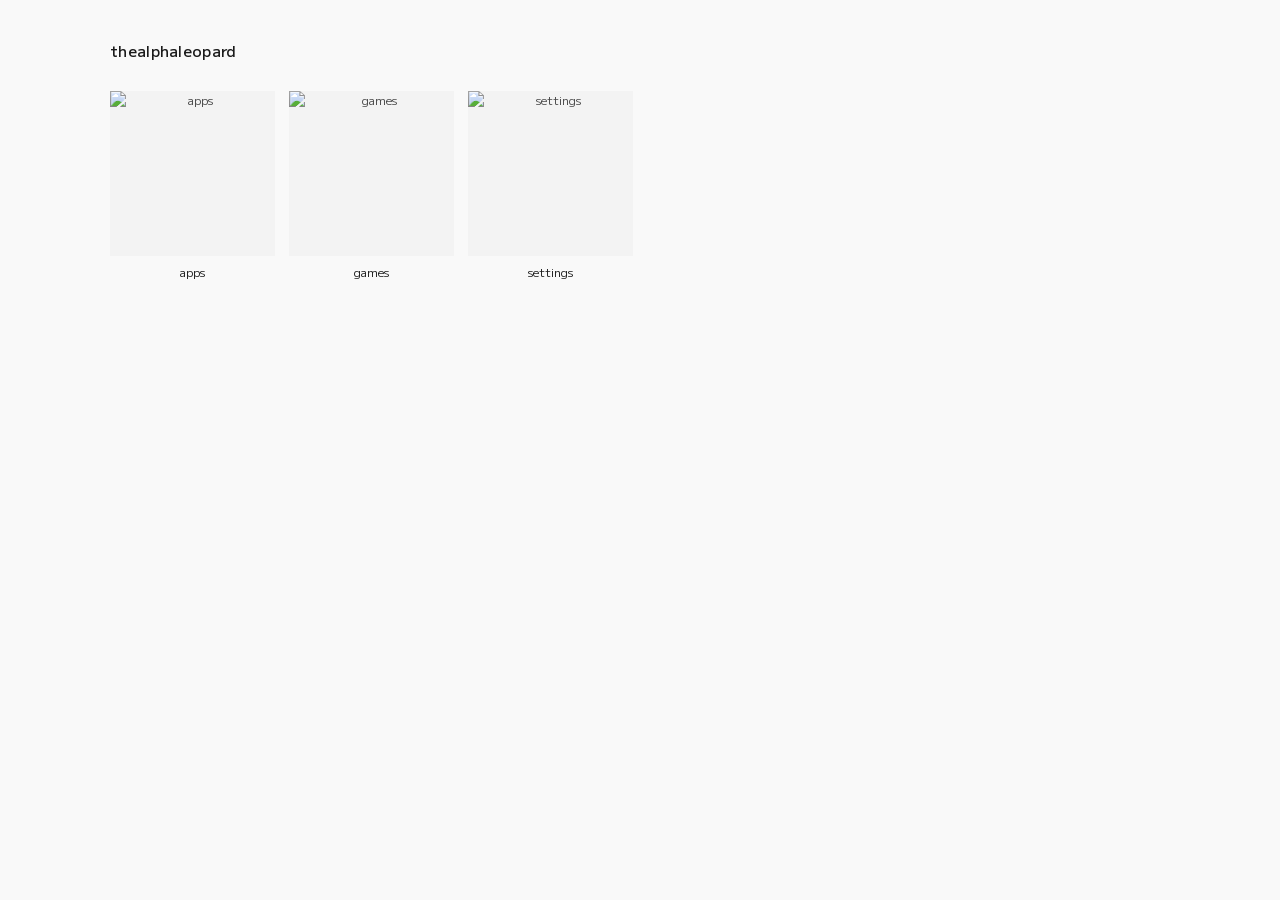
==== index.html @ d7e619d8 "Use m3svelte.js components with Material 3 palette Co-authored-by: arena-agent <297053741+arena-agen" ====
<!DOCTYPE html>
<html lang="en">
<head>
  <meta charset="utf-8">
  <meta name="viewport" content="width=device-width, initial-scale=1">
  <title>thealphaleopard</title>
  <link rel="preconnect" href="https://fonts.googleapis.com">
  <link rel="preconnect" href="https://fonts.gstatic.com" crossorigin>
  <link rel="stylesheet" href="https://fonts.googleapis.com/css2?family=M+PLUS+1:wght@400;500&display=swap">
  <link rel="icon" href="/images/favicon.ico">
  <link rel="stylesheet" href="/css/style.css?v=5">
  <script src="/js/prefs.js"></script>
</head>
<body>
  <div class="wrap">
    <header>
      <h1>thealphaleopard</h1>
    </header>

    <div class="grid" id="tiles">
      <a class="tile" href="/apps/">
        <span class="thumb"><img src="/images/apps.png" alt="apps"></span>
        <span class="name">apps</span>
      </a>
      <a class="tile" href="/games/">
        <span class="thumb"><img src="/images/games.png" alt="games"></span>
        <span class="name">games</span>
      </a>
      <a class="tile" href="/settings/">
        <span class="thumb"><img src="/images/settings.png" alt="settings"></span>
        <span class="name">settings</span>
      </a>
    </div>
  </div>

  <script type="module">
    import { home } from "/js/m3.js";
    home();
  </script>
</body>
</html>
---- css/style.css ----
/* thealphaleopard — m3-svelte palette, M PLUS 1, lowercase */
@import url("https://cdn.jsdelivr.net/npm/m3-svelte@7.2.1/package/etc/styles.css");
@import url("https://cdn.jsdelivr.net/npm/m3-svelte@7.2.1/package/etc/recommended-styles.css");

@function --m3-density(--size) {
  result: var(--size);
}

:root {
  color-scheme: light dark;
}
html[data-theme="black"] { color-scheme: dark; }
html[data-theme="white"] { color-scheme: light; }

@layer tokens {
  :root {
    --m3c-surface: light-dark(#f9f9f9, #131313);
    --m3c-surface-container-lowest: light-dark(#fff, #0e0e0e);
    --m3c-surface-container-low: light-dark(#f3f3f3, #1b1b1b);
    --m3c-surface-container: light-dark(#eee, #1f1f1f);
    --m3c-surface-container-high: light-dark(#e8e8e8, #2a2a2a);
    --m3c-surface-container-highest: light-dark(#e2e2e2, #353535);
    --m3c-on-surface: light-dark(#1b1b1b, #e2e2e2);
    --m3c-on-surface-variant: light-dark(#474747, #c6c6c6);
    --m3c-outline: light-dark(#777, #919191);
    --m3c-outline-variant: light-dark(#c6c6c6, #474747);
    --m3c-inverse-surface: light-dark(#303030, #e2e2e2);
    --m3c-inverse-on-surface: light-dark(#f1f1f1, #303030);
    --m3c-primary: light-dark(#000, #fff);
    --m3c-on-primary: light-dark(#e2e2e2, #1b1b1b);
    --m3c-primary-container: light-dark(#3b3b3b, #d4d4d4);
    --m3c-on-primary-container: light-dark(#fff, #000);
    --m3c-inverse-primary: light-dark(#c6c6c6, #5e5e5e);
    --m3c-secondary: light-dark(#5e5e5e, #c6c6c6);
    --m3c-on-secondary: light-dark(#fff, #1b1b1b);
    --m3c-secondary-container: light-dark(#d4d4d4, #474747);
    --m3c-on-secondary-container: light-dark(#1b1b1b, #e2e2e2);
    --m3c-tertiary: light-dark(#3b3b3b, #e2e2e2);
    --m3c-on-tertiary: light-dark(#e2e2e2, #1b1b1b);
    --m3c-tertiary-container: light-dark(#747474, #919191);
    --m3c-on-tertiary-container: light-dark(#fff, #000);
    --m3c-error: light-dark(#ba1a1a, #ffb4ab);
    --m3c-on-error: light-dark(#fff, #690005);
    --m3c-error-container: light-dark(#ffdad6, #93000a);
    --m3c-on-error-container: light-dark(#410002, #ffdad6);
    --m3c-shadow: #000;
    --m3c-scrim: #000;
    --m3c-on-on-primary: light-dark(#525252, #9a9a9a);
    --m3c-primary-container-subtle: light-dark(#dadada, #393939);
    --m3c-on-primary-container-subtle: light-dark(#4c4c4c, #bcbcbc);
    --m3c-secondary-container-subtle: light-dark(#dadada, #393939);
    --m3c-on-secondary-container-subtle: light-dark(#4c4c4c, #bcbcbc);
    --m3c-tertiary-container-subtle: light-dark(#dadada, #393939);
    --m3c-on-tertiary-container-subtle: light-dark(#4c4c4c, #bcbcbc);
    --m3c-error-container-subtle: light-dark(#ffcfc9, #790006);
    --m3c-on-error-container-subtle: light-dark(#9e000b, #ffa49a);
  }
  :root {
    --density: 0;
    --m3-font: "M PLUS 1", system-ui, sans-serif;
    --m3-shape-none: 0;
    --m3-shape-extra-small: 4px;
    --m3-shape-small: 8px;
    --m3-shape-medium: 12px;
    --m3-shape-large: 16px;
    --m3-shape-extra-large: 28px;
    --m3-shape-full: calc(infinity * 1px);
    --m3-elevation-1: 0 1px 2px 0 rgb(0 0 0 / .3), 0 1px 3px 1px rgb(0 0 0 / .15);
    --m3-elevation-2: 0 1px 2px 0 rgb(0 0 0 / .3), 0 2px 6px 2px rgb(0 0 0 / .15);
    --m3-easing-fast: ease 150ms;
    --m3-easing: ease 233ms;
    --m3-easing-fast-spatial: ease 383ms;
    --m3-easing-spatial: ease 450ms;
    --m3v-background: var(--m3c-surface);
  }
}

:root {
  --gap: 14px;
  --size: 150px;
  --tile: var(--m3c-surface-container-low);
}

* { box-sizing: border-box; }
html { text-transform: lowercase; }
body {
  margin: 0;
  min-height: 100vh;
  background: var(--m3c-surface);
  color: var(--m3c-on-surface);
  font-family: var(--m3-font);
  font-size: 14px;
  line-height: 1.5;
}

.wrap {
  max-width: 1100px;
  margin: 0 auto;
  padding: 2.5rem 1.25rem 3rem;
}
header {
  display: flex;
  align-items: center;
  justify-content: space-between;
  gap: 1rem;
  margin-bottom: 1.75rem;
}
h1 {
  margin: 0;
  font-size: 15px;
  font-weight: 500;
  letter-spacing: 0.02em;
}
a { color: inherit; text-decoration: none; }

/* M3 text button, styled like the old small back link */
html .wrap header .back-slot > .m3-container {
  height: auto;
  padding: 0.15rem 0.4rem;
  font: inherit;
  font-size: 12px;
  opacity: 0.7;
  --shape: var(--m3-shape-full);
}
html .wrap header .back-slot > .m3-container:hover { opacity: 1; }

/* square tiles: image fills the square, name is the subtext under it */
.grid {
  display: grid;
  grid-template-columns: repeat(auto-fill, minmax(var(--size), 1fr));
  gap: 1.6rem var(--gap);
}
.tile-slot { display: block; min-width: 0; }

html .grid .tile-slot > .m3-container,
.tile {
  display: block;
  width: 100%;
  height: auto;
  padding: 0;
  border: 0;
  border-radius: 0;
  background: transparent;
  color: var(--m3c-on-surface);
  text-align: center;
  --shape: 0;
  --square-shape: 0;
  --pressed-shape: 0;
}
.tile-inner { display: block; }
.thumb {
  display: grid;
  place-items: center;
  aspect-ratio: 1 / 1;
  overflow: hidden;
  background: var(--tile);
  outline: 1px solid transparent;
  font-size: 12px;
  color: var(--m3c-on-surface-variant);
}
.thumb.text { padding: 0.5rem; overflow-wrap: anywhere; }
.tile img {
  display: block;
  width: 100%;
  height: 100%;
  object-fit: cover;
}
html .grid .tile-slot > .m3-container:hover .thumb,
html .grid .tile-slot > .m3-container:focus-visible .thumb,
.tile:hover .thumb,
.tile:focus-visible .thumb { outline-color: var(--m3c-on-surface); }
.name {
  display: block;
  margin-top: 0.45rem;
  font-size: 12px;
  overflow: hidden;
  white-space: nowrap;
  text-overflow: ellipsis;
}

/* settings */
.row {
  display: flex;
  align-items: center;
  gap: 0.5rem;
  margin-bottom: 0.75rem;
}
.row .label {
  min-width: 4.5rem;
  font-size: 12px;
  color: var(--m3c-on-surface-variant);
}
.opt-slot { display: inline-flex; }
html .row .opt-slot > .m3-container { font: inherit; text-transform: lowercase; }
.empty { font-size: 12px; color: var(--m3c-on-surface-variant); }

@media (max-width: 640px) {
  :root { --size: 105px; }
  .wrap { padding: 2rem 1rem 2.5rem; }
}
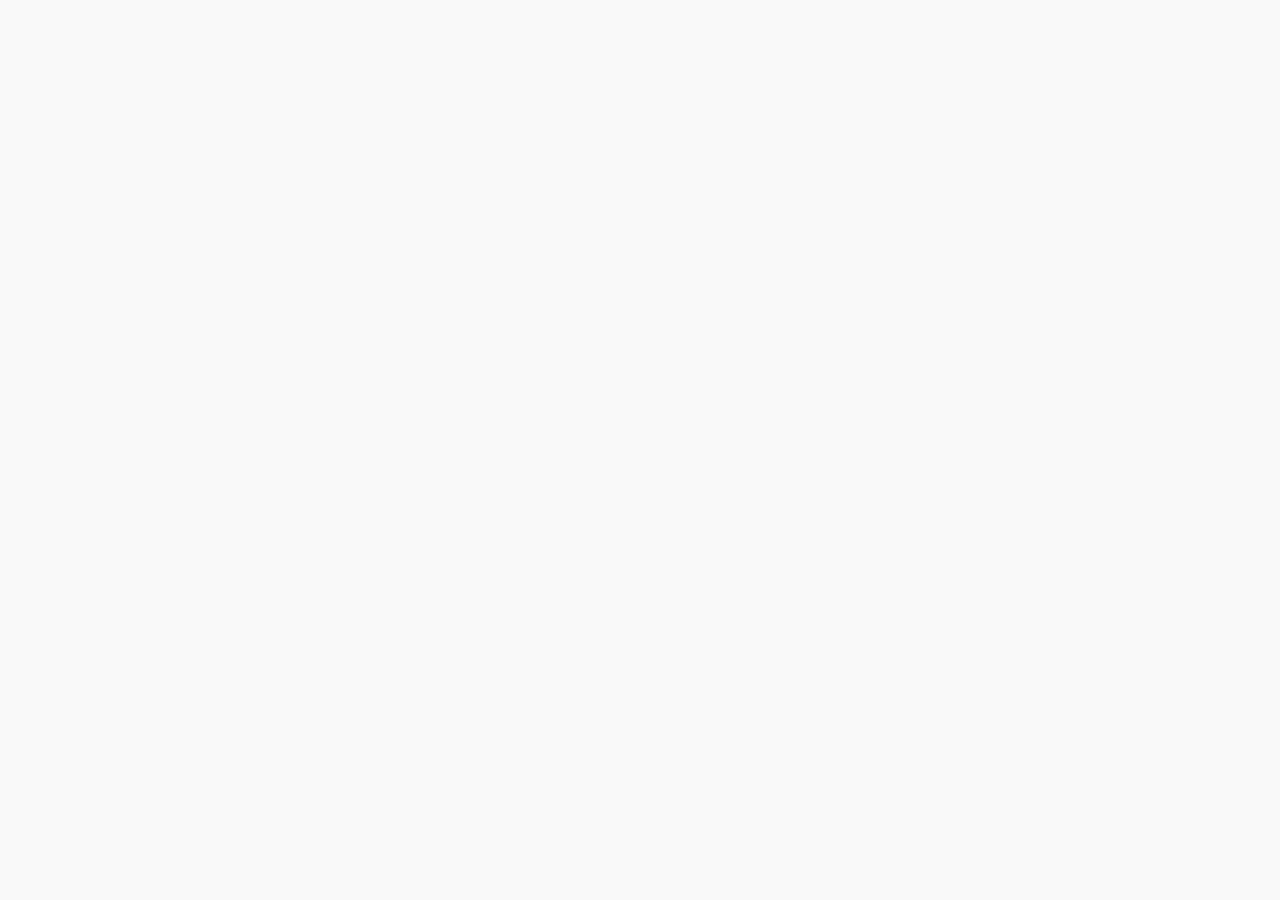
==== commit d1fb104f: "Centralize page rendering and harden theme application Co-authored-by: arena-agent <297053741+arena-" ====
--- a/index.html
+++ b/index.html
@@ -1,41 +1,14 @@
-<!DOCTYPE html>
+<!doctype html>
 <html lang="en">
 <head>
   <meta charset="utf-8">
   <meta name="viewport" content="width=device-width, initial-scale=1">
   <title>thealphaleopard</title>
-  <link rel="preconnect" href="https://fonts.googleapis.com">
-  <link rel="preconnect" href="https://fonts.gstatic.com" crossorigin>
-  <link rel="stylesheet" href="https://fonts.googleapis.com/css2?family=M+PLUS+1:wght@400;500&display=swap">
   <link rel="icon" href="/images/favicon.ico">
-  <link rel="stylesheet" href="/css/style.css?v=5">
+  <link rel="stylesheet" href="/css/style.css?v=7">
   <script src="/js/prefs.js"></script>
 </head>
-<body>
-  <div class="wrap">
-    <header>
-      <h1>thealphaleopard</h1>
-    </header>
-
-    <div class="grid" id="tiles">
-      <a class="tile" href="/apps/">
-        <span class="thumb"><img src="/images/apps.png" alt="apps"></span>
-        <span class="name">apps</span>
-      </a>
-      <a class="tile" href="/games/">
-        <span class="thumb"><img src="/images/games.png" alt="games"></span>
-        <span class="name">games</span>
-      </a>
-      <a class="tile" href="/settings/">
-        <span class="thumb"><img src="/images/settings.png" alt="settings"></span>
-        <span class="name">settings</span>
-      </a>
-    </div>
-  </div>
-
-  <script type="module">
-    import { home } from "/js/m3.js";
-    home();
-  </script>
+<body data-title="thealphaleopard" data-list="/home.json">
+  <script type="module" src="/js/app.js"></script>
 </body>
 </html>
--- a/css/style.css
+++ b/css/style.css
@@ -1,7 +1,10 @@
 /* thealphaleopard — m3-svelte palette, M PLUS 1, lowercase */
+@import url("https://fonts.googleapis.com/css2?family=M+PLUS+1:wght@400;500&display=swap");
 @import url("https://cdn.jsdelivr.net/npm/m3-svelte@7.2.1/package/etc/styles.css");
 @import url("https://cdn.jsdelivr.net/npm/m3-svelte@7.2.1/package/etc/recommended-styles.css");
 
+/* Unlayered tokens outrank the purple default theme injected by the bundle. */
+
 @function --m3-density(--size) {
   result: var(--size);
 }
@@ -12,67 +15,65 @@
 html[data-theme="black"] { color-scheme: dark; }
 html[data-theme="white"] { color-scheme: light; }
 
-@layer tokens {
-  :root {
-    --m3c-surface: light-dark(#f9f9f9, #131313);
-    --m3c-surface-container-lowest: light-dark(#fff, #0e0e0e);
-    --m3c-surface-container-low: light-dark(#f3f3f3, #1b1b1b);
-    --m3c-surface-container: light-dark(#eee, #1f1f1f);
-    --m3c-surface-container-high: light-dark(#e8e8e8, #2a2a2a);
-    --m3c-surface-container-highest: light-dark(#e2e2e2, #353535);
-    --m3c-on-surface: light-dark(#1b1b1b, #e2e2e2);
-    --m3c-on-surface-variant: light-dark(#474747, #c6c6c6);
-    --m3c-outline: light-dark(#777, #919191);
-    --m3c-outline-variant: light-dark(#c6c6c6, #474747);
-    --m3c-inverse-surface: light-dark(#303030, #e2e2e2);
-    --m3c-inverse-on-surface: light-dark(#f1f1f1, #303030);
-    --m3c-primary: light-dark(#000, #fff);
-    --m3c-on-primary: light-dark(#e2e2e2, #1b1b1b);
-    --m3c-primary-container: light-dark(#3b3b3b, #d4d4d4);
-    --m3c-on-primary-container: light-dark(#fff, #000);
-    --m3c-inverse-primary: light-dark(#c6c6c6, #5e5e5e);
-    --m3c-secondary: light-dark(#5e5e5e, #c6c6c6);
-    --m3c-on-secondary: light-dark(#fff, #1b1b1b);
-    --m3c-secondary-container: light-dark(#d4d4d4, #474747);
-    --m3c-on-secondary-container: light-dark(#1b1b1b, #e2e2e2);
-    --m3c-tertiary: light-dark(#3b3b3b, #e2e2e2);
-    --m3c-on-tertiary: light-dark(#e2e2e2, #1b1b1b);
-    --m3c-tertiary-container: light-dark(#747474, #919191);
-    --m3c-on-tertiary-container: light-dark(#fff, #000);
-    --m3c-error: light-dark(#ba1a1a, #ffb4ab);
-    --m3c-on-error: light-dark(#fff, #690005);
-    --m3c-error-container: light-dark(#ffdad6, #93000a);
-    --m3c-on-error-container: light-dark(#410002, #ffdad6);
-    --m3c-shadow: #000;
-    --m3c-scrim: #000;
-    --m3c-on-on-primary: light-dark(#525252, #9a9a9a);
-    --m3c-primary-container-subtle: light-dark(#dadada, #393939);
-    --m3c-on-primary-container-subtle: light-dark(#4c4c4c, #bcbcbc);
-    --m3c-secondary-container-subtle: light-dark(#dadada, #393939);
-    --m3c-on-secondary-container-subtle: light-dark(#4c4c4c, #bcbcbc);
-    --m3c-tertiary-container-subtle: light-dark(#dadada, #393939);
-    --m3c-on-tertiary-container-subtle: light-dark(#4c4c4c, #bcbcbc);
-    --m3c-error-container-subtle: light-dark(#ffcfc9, #790006);
-    --m3c-on-error-container-subtle: light-dark(#9e000b, #ffa49a);
-  }
-  :root {
-    --density: 0;
-    --m3-font: "M PLUS 1", system-ui, sans-serif;
-    --m3-shape-none: 0;
-    --m3-shape-extra-small: 4px;
-    --m3-shape-small: 8px;
-    --m3-shape-medium: 12px;
-    --m3-shape-large: 16px;
-    --m3-shape-extra-large: 28px;
-    --m3-shape-full: calc(infinity * 1px);
-    --m3-elevation-1: 0 1px 2px 0 rgb(0 0 0 / .3), 0 1px 3px 1px rgb(0 0 0 / .15);
-    --m3-elevation-2: 0 1px 2px 0 rgb(0 0 0 / .3), 0 2px 6px 2px rgb(0 0 0 / .15);
-    --m3-easing-fast: ease 150ms;
-    --m3-easing: ease 233ms;
-    --m3-easing-fast-spatial: ease 383ms;
-    --m3-easing-spatial: ease 450ms;
-    --m3v-background: var(--m3c-surface);
-  }
+:root {
+  --m3c-surface: light-dark(#f9f9f9, #131313);
+  --m3c-surface-container-lowest: light-dark(#fff, #0e0e0e);
+  --m3c-surface-container-low: light-dark(#f3f3f3, #1b1b1b);
+  --m3c-surface-container: light-dark(#eee, #1f1f1f);
+  --m3c-surface-container-high: light-dark(#e8e8e8, #2a2a2a);
+  --m3c-surface-container-highest: light-dark(#e2e2e2, #353535);
+  --m3c-on-surface: light-dark(#1b1b1b, #e2e2e2);
+  --m3c-on-surface-variant: light-dark(#474747, #c6c6c6);
+  --m3c-outline: light-dark(#777, #919191);
+  --m3c-outline-variant: light-dark(#c6c6c6, #474747);
+  --m3c-inverse-surface: light-dark(#303030, #e2e2e2);
+  --m3c-inverse-on-surface: light-dark(#f1f1f1, #303030);
+  --m3c-primary: light-dark(#000, #fff);
+  --m3c-on-primary: light-dark(#e2e2e2, #1b1b1b);
+  --m3c-primary-container: light-dark(#3b3b3b, #d4d4d4);
+  --m3c-on-primary-container: light-dark(#fff, #000);
+  --m3c-inverse-primary: light-dark(#c6c6c6, #5e5e5e);
+  --m3c-secondary: light-dark(#5e5e5e, #c6c6c6);
+  --m3c-on-secondary: light-dark(#fff, #1b1b1b);
+  --m3c-secondary-container: light-dark(#d4d4d4, #474747);
+  --m3c-on-secondary-container: light-dark(#1b1b1b, #e2e2e2);
+  --m3c-tertiary: light-dark(#3b3b3b, #e2e2e2);
+  --m3c-on-tertiary: light-dark(#e2e2e2, #1b1b1b);
+  --m3c-tertiary-container: light-dark(#747474, #919191);
+  --m3c-on-tertiary-container: light-dark(#fff, #000);
+  --m3c-error: light-dark(#ba1a1a, #ffb4ab);
+  --m3c-on-error: light-dark(#fff, #690005);
+  --m3c-error-container: light-dark(#ffdad6, #93000a);
+  --m3c-on-error-container: light-dark(#410002, #ffdad6);
+  --m3c-shadow: #000;
+  --m3c-scrim: #000;
+  --m3c-on-on-primary: light-dark(#525252, #9a9a9a);
+  --m3c-primary-container-subtle: light-dark(#dadada, #393939);
+  --m3c-on-primary-container-subtle: light-dark(#4c4c4c, #bcbcbc);
+  --m3c-secondary-container-subtle: light-dark(#dadada, #393939);
+  --m3c-on-secondary-container-subtle: light-dark(#4c4c4c, #bcbcbc);
+  --m3c-tertiary-container-subtle: light-dark(#dadada, #393939);
+  --m3c-on-tertiary-container-subtle: light-dark(#4c4c4c, #bcbcbc);
+  --m3c-error-container-subtle: light-dark(#ffcfc9, #790006);
+  --m3c-on-error-container-subtle: light-dark(#9e000b, #ffa49a);
+}
+:root {
+  --density: 0;
+  --m3-font: "M PLUS 1", system-ui, sans-serif;
+  --m3-shape-none: 0;
+  --m3-shape-extra-small: 4px;
+  --m3-shape-small: 8px;
+  --m3-shape-medium: 12px;
+  --m3-shape-large: 16px;
+  --m3-shape-extra-large: 28px;
+  --m3-shape-full: calc(infinity * 1px);
+  --m3-elevation-1: 0 1px 2px 0 rgb(0 0 0 / .3), 0 1px 3px 1px rgb(0 0 0 / .15);
+  --m3-elevation-2: 0 1px 2px 0 rgb(0 0 0 / .3), 0 2px 6px 2px rgb(0 0 0 / .15);
+  --m3-easing-fast: ease 150ms;
+  --m3-easing: ease 233ms;
+  --m3-easing-fast-spatial: ease 383ms;
+  --m3-easing-spatial: ease 450ms;
+  --m3v-background: var(--m3c-surface);
 }
 
 :root {
@@ -122,7 +123,10 @@
   opacity: 0.7;
   --shape: var(--m3-shape-full);
 }
-html .wrap header .back-slot > .m3-container:hover { opacity: 1; }
+html .wrap header .back-slot > .m3-container:hover {
+  opacity: 1;
+  background: var(--m3c-surface-container-high);
+}
 
 /* square tiles: image fills the square, name is the subtext under it */
 .grid {
@@ -149,26 +153,43 @@
 }
 .tile-inner { display: block; }
 .thumb {
-  display: grid;
-  place-items: center;
+  position: relative;
+  display: block;
   aspect-ratio: 1 / 1;
   overflow: hidden;
   background: var(--tile);
-  outline: 1px solid transparent;
   font-size: 12px;
   color: var(--m3c-on-surface-variant);
 }
-.thumb.text { padding: 0.5rem; overflow-wrap: anywhere; }
+.thumb.text {
+  display: grid;
+  place-items: center;
+  padding: 0.5rem;
+  overflow-wrap: anywhere;
+}
 .tile img {
+  position: absolute;
+  inset: 0;
   display: block;
   width: 100%;
   height: 100%;
-  object-fit: cover;
-}
+  object-fit: contain;
+}
+/* No ripple, no transition, no zoom — just a static highlight. */
+html .grid .tile-slot > .m3-container,
+html .grid .tile-slot > .m3-container::after { transition: none; }
+html .grid .tile-slot > .m3-container::after,
+html .wrap header .back-slot > .m3-container::after { display: none; animation: none; }
+html .grid .tile-slot > .m3-container:focus-visible,
+html .wrap header .back-slot > .m3-container:focus-visible { animation: none; }
 html .grid .tile-slot > .m3-container:hover .thumb,
 html .grid .tile-slot > .m3-container:focus-visible .thumb,
 .tile:hover .thumb,
-.tile:focus-visible .thumb { outline-color: var(--m3c-on-surface); }
+.tile:focus-visible .thumb {
+  background: var(--m3c-surface-container-high);
+  outline: 2px solid var(--m3c-on-surface);
+  outline-offset: -2px;
+}
 .name {
   display: block;
   margin-top: 0.45rem;
